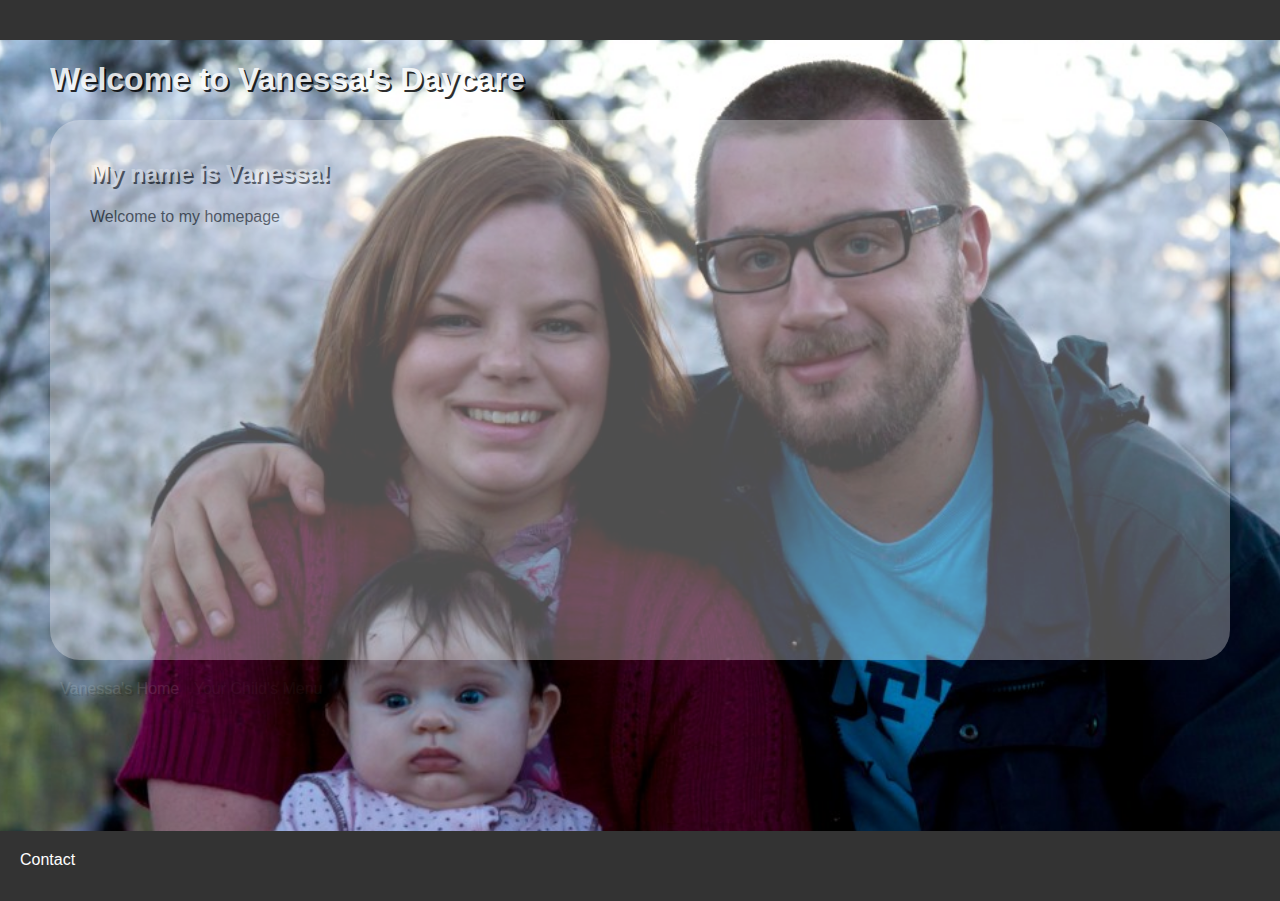
==== index.html @ f36ecfce "Initial Commit" ====
<html
<head>
<meta http-equiv="Content-Type" content="text/html; charset=utf-8" />
<title>Vanessa's Daycare</title>
<script src="http://code.jquery.com/jquery-1.10.1.min.js"></script>
<script src="js/globalFunctions.js"></script>

<link rel="stylesheet" type="text/css" href="css/stylesheet.css">

</head>

<body>

	
        <header>
       
        </header>
        
        
        <h1>Welcome to Vanessa's Daycare</h1>
        
        <div id="content_border">
       	 	<div id="content">
            	<div id="welcome">
                	<h2>My name is Vanessa!</h2>
                    <p>Welcome to my homepage</p>
                </div>
                
            	<div id="home">
                	<h2>Vanessa's Home</h2>
	                <p>This is my home where I live with my husband Carmen and my eight month old daughter Maya. We live in a very quiet neighbourhood in Scarbrough, Ontario. Its close to Warden station. </p>
                    <img src="images/house-400.jpg">
                
                </div>
                
                <div id="pets">
                	<h2>Pets</h2>
                    <p>This is our dog Harley. She is a huskey/lab mix and very friendly. </p>
                    <img src="images/harley.jpg" width=400>
               	</div>
                
                <div id="contact">
                	<h2>Contact Vanessa</h2>
	                <p>You can contact me through e-mail at vanessabranje@gmail.com </p>
                    
                
                </div>
            
            
            </div>
        </div>
        
        <nav>
            <span id="nav1"><a href="javascript:void(0)">Vanessa's Home</a></span>
            <span id="nav2"><a href="javascript:void(0)">Your Child's Menu</a></span>
            <span id="nav3"><a href="javascript:void(0)">Our Pets</a></span>
             
            <span id="nav4"><a href="javascript:void(0)">Contact</a></span>   
            </ul>
            
        </nav>
        
        <footer>
       		<a href="">Contact</a>
        </footer>
   


</div>

</body>
</html>
---- css/stylesheet.css ----
/* CSS Document */

html { 

}

body{
	padding:0px;
	margin:0px;
	background: url('/images/familyphoto.jpg') no-repeat center center fixed; 
	-webkit-background-size: cover;
	-moz-background-size: cover;
	-o-background-size: cover;
	background-size: cover;
	
	position:relative;
	font-family:Verdana, Geneva, sans-serif;
}
h1{
	font-family:Verdana, Geneva, sans-serif;
	color:#FFF;
	text-shadow:2px 2px #000;
	margin-left:50px;
	margin-right:50px;
	
	
	
}

h2{
	font-family:Verdana, Geneva, sans-serif;
	color:#FFF;
	text-shadow:2px 2px #000;

	
	
	
}



header {
	display:block;	
	background-color:#333;
	width:100%;
	height:40px;
	margin:0px;
}

nav {
	font-family:Verdana, Geneva, sans-serif;
	margin:50px;
	margin-top:20px;
	text-shadow:2px 2px #000;	
}

span{
	margin-left:10px;
	
	
}

footer{
	font-family:Verdana, Geneva, sans-serif;
	position: fixed;
	position:absolute;
	bottom:-51;
	height:50px;

	padding-left:20px;
	padding-top:20px;
	
	background-color:#333;
	width:100%;
	color:white;
}

a{
	color:white;
	text-decoration:none;
	
}

#content{
	padding:20px;
	padding-left:40px;

}

#content_border{
	background: rgba(255,255,255,0.6);
	margin-left: 50px;
	margin-right: 50px;
	height:60%;
	border-radius: 30px;
	
	
	
}
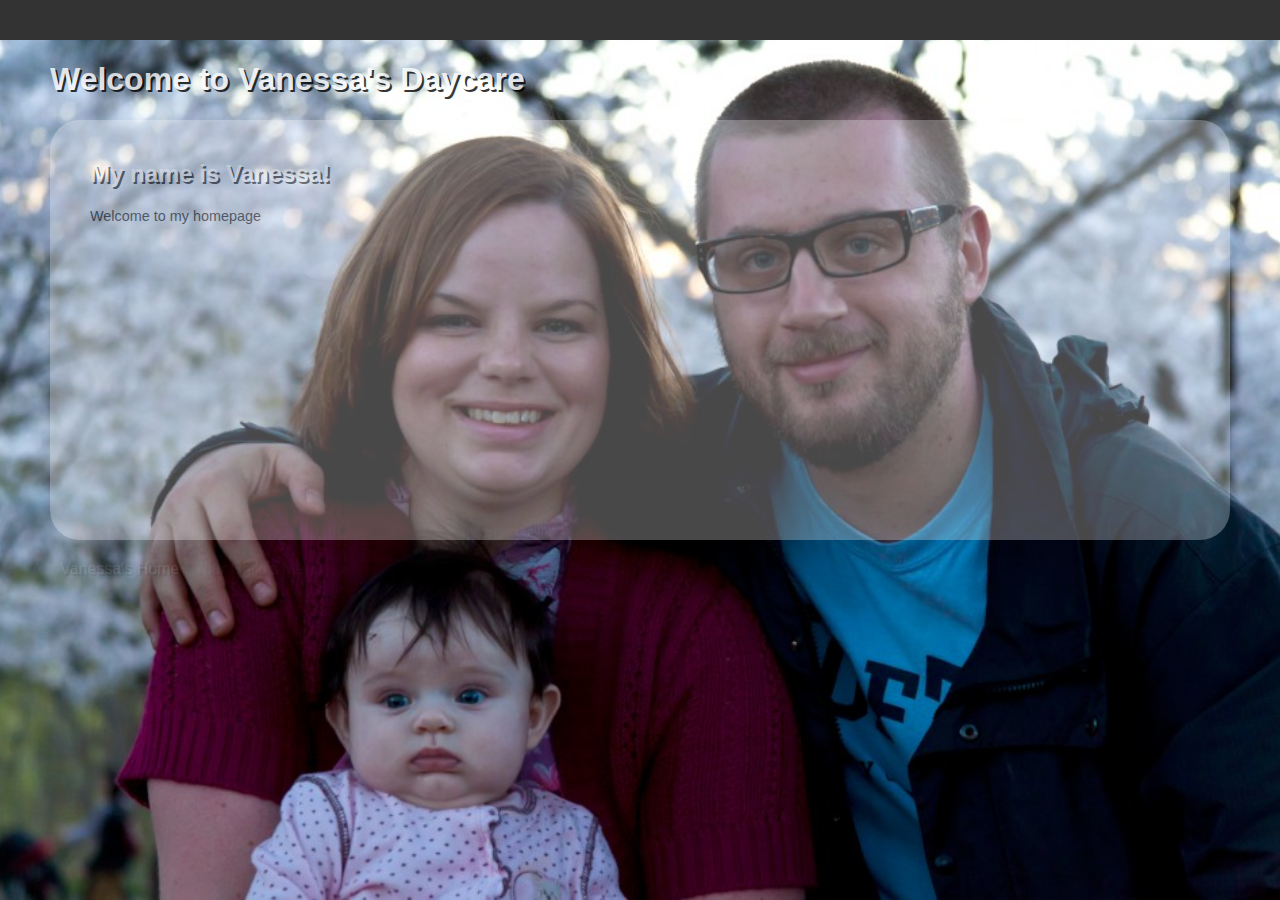
==== commit c8b15218: "Second pet added" ====
--- a/index.html
+++ b/index.html
@@ -35,8 +35,18 @@
                 
                 <div id="pets">
                 	<h2>Pets</h2>
-                    <p>This is our dog Harley. She is a huskey/lab mix and very friendly. </p>
-                    <img src="images/harley.jpg" width=400>
+                   
+                   
+                    <div id="harley">
+                        <p>This is our dog Harley. She is a huskey/lab mix and very friendly. </p>
+                        <img src="images/harley.jpg" width="400px" >
+                    </div>
+                    	
+                    <div id="miles">
+                    	<p>This is our cat Miles. He's very nice but keeps to himself a lot. </p>
+                        <img src="images/miles-400.jpg"  >                   
+                    </div>
+         
                	</div>
                 
                 <div id="contact">
@@ -53,16 +63,13 @@
         <nav>
             <span id="nav1"><a href="javascript:void(0)">Vanessa's Home</a></span>
             <span id="nav2"><a href="javascript:void(0)">Your Child's Menu</a></span>
-            <span id="nav3"><a href="javascript:void(0)">Our Pets</a></span>
-             
+            <span id="nav3"><a href="javascript:void(0)">Our Pets</a></span>             
             <span id="nav4"><a href="javascript:void(0)">Contact</a></span>   
             </ul>
             
         </nav>
         
-        <footer>
-       		<a href="">Contact</a>
-        </footer>
+     
    
 
 
--- a/css/stylesheet.css
+++ b/css/stylesheet.css
@@ -15,6 +15,11 @@
 	
 	position:relative;
 	font-family:Verdana, Geneva, sans-serif;
+	font-size:100%;
+}
+
+p{
+	font-size:0.9em;	
 }
 h1{
 	font-family:Verdana, Geneva, sans-serif;
@@ -91,9 +96,29 @@
 	background: rgba(255,255,255,0.6);
 	margin-left: 50px;
 	margin-right: 50px;
-	height:60%;
+	padding-bottom:20px;
 	border-radius: 30px;
+	min-height:400px;
+	min-width:500px;
 	
 	
 	
 }
+
+#harley{
+	background: rgba(100,100,100,0.9);
+	padding:20px;
+	padding-top:10px;	
+	border-radius: 30px;
+	margin:10px;
+	max-width:400px;
+}
+
+#miles{
+	background: rgba(100,100,100,0.9);
+	padding:20px;
+	padding-top:10px;	
+	border-radius: 30px;
+	margin:10px;
+	max-width:400px;
+}